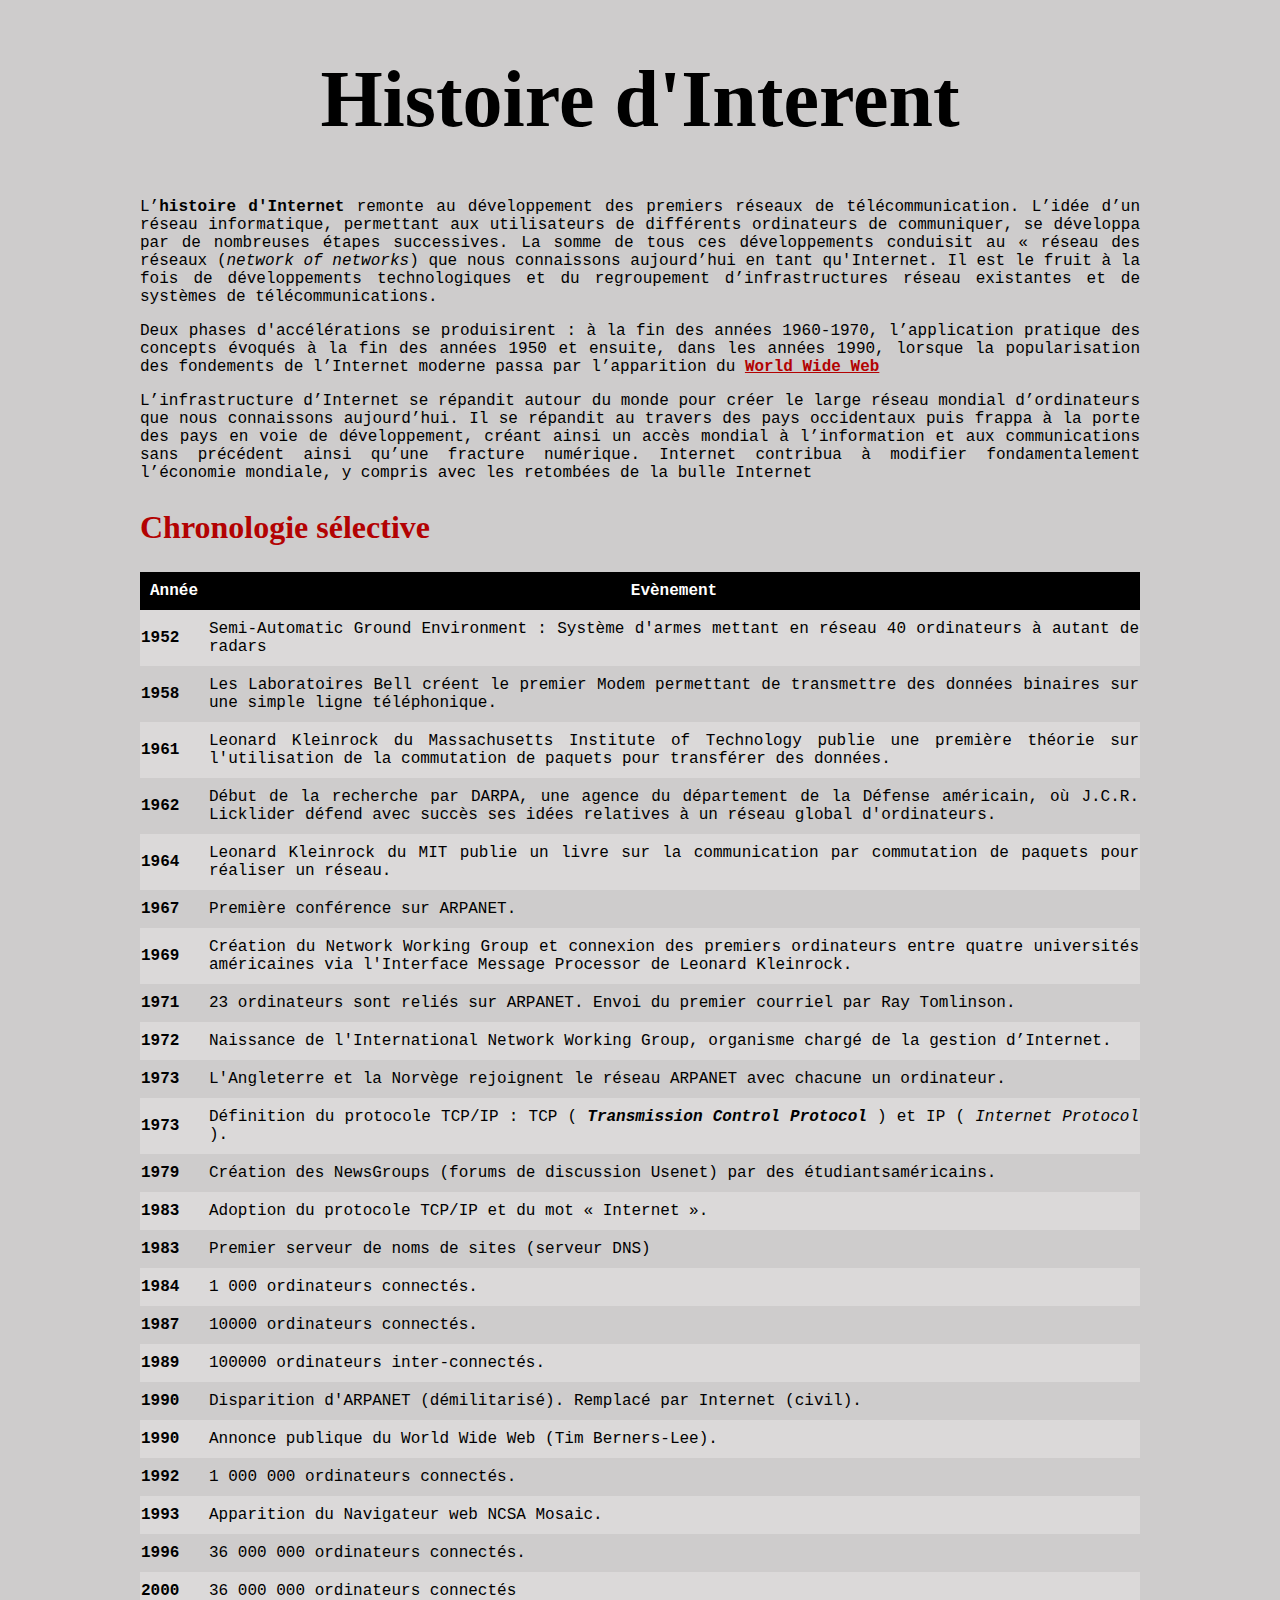
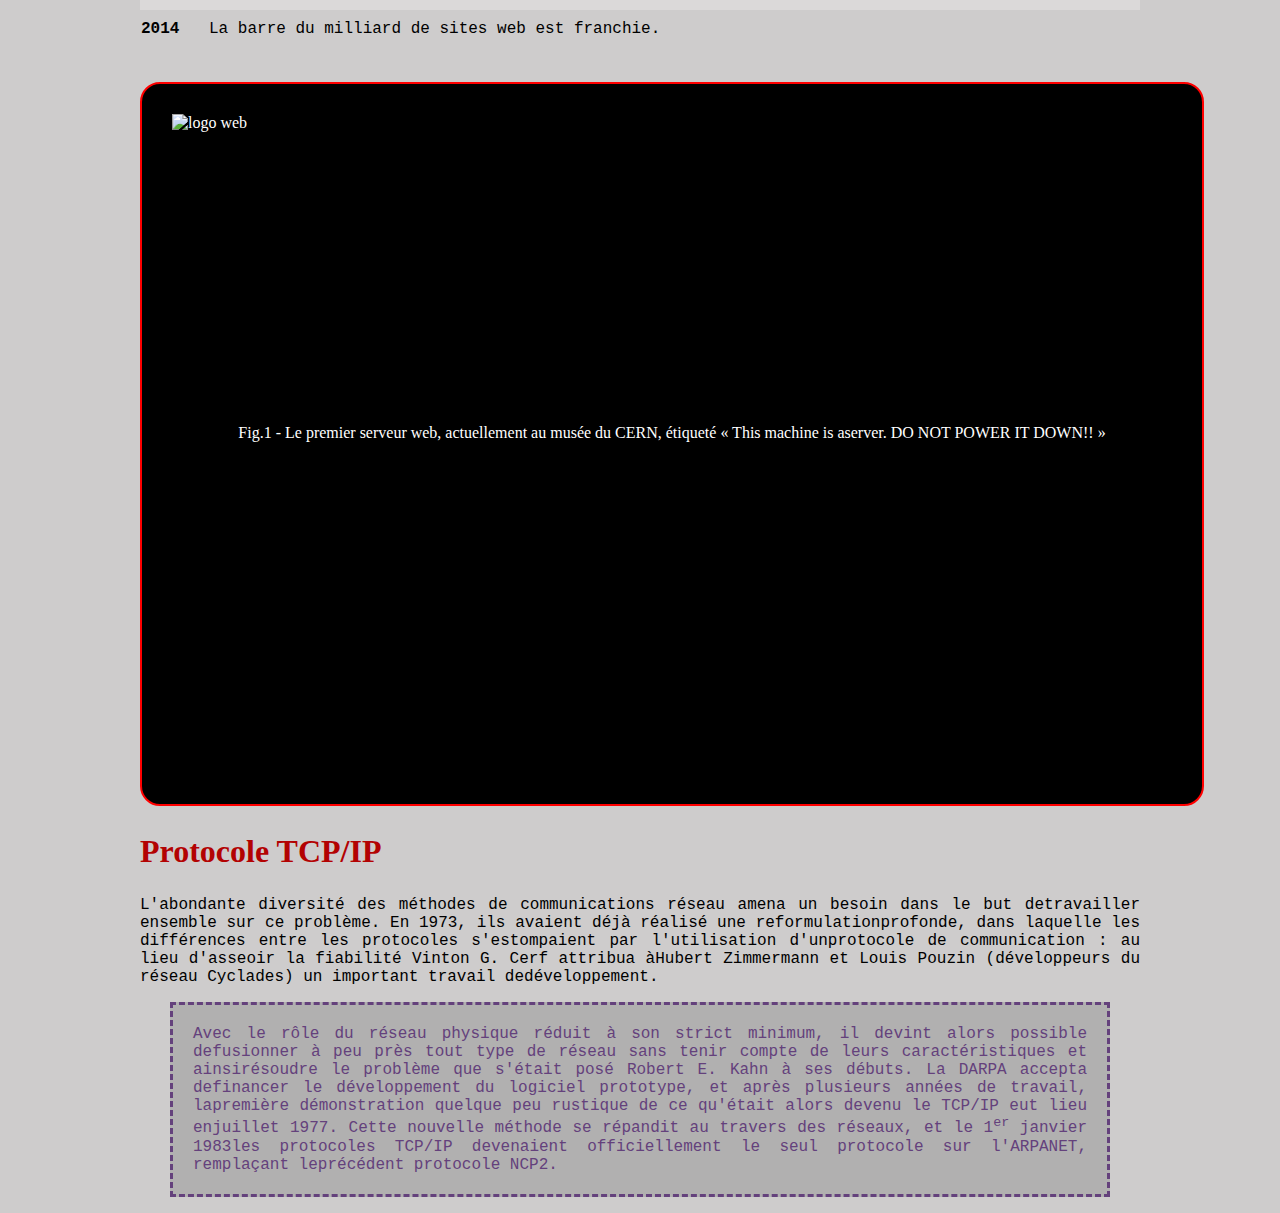
==== index.html @ da61e82b "first commit" ====
<!DOCTYPE html>
<html lang="fr">
<head>
   <title>histoire d'internet</title>
   <meta http-equiv="Content-Type" content="text/html;charset=UTF-8">
   <link rel="stylesheet" href="style.css">
</head>
<body> 

    <main>    
    <section>
       <h1>Histoire d'Interent</h1>
       <p>L’​<strong>histoire d'Internet​</strong> remonte au développement des premiers réseaux de télécommunication. 
       L’idée d’un réseau informatique, permettant aux utilisateurs de différents ordinateurs de  
       communiquer, se développa par de nombreuses étapes successives. La somme de tous ces  
       développements conduisit au « réseau des réseaux (<em>​network of networks​</em>) que nous 
       connaissons aujourd’hui en tant qu'Internet. Il est le fruit à la fois de développements 
       technologiques et du regroupement d’infrastructures réseau existantes et de systèmes de 
       télécommunications. </p>  

      <p>
        Deux phases d'accélérations se produisirent : à la fin des années 1960-1970, l’application 
        pratique des concepts évoqués à la fin des années 1950 et ensuite, dans les années 1990, 
        lorsque la popularisation des fondements de l’Internet moderne passa par l’apparition du <a class="l-direct" href="pageweb.html">World 
            Wide Web</a>  
      </p>

      <p >
        L’infrastructure d’Internet se répandit autour du monde pour créer le large réseau mondial 
        d’ordinateurs que nous connaissons aujourd’hui. Il se répandit au travers des pays occidentaux 
        puis frappa à la porte des pays en voie de développement, créant ainsi un accès mondial à 
        l’information et aux communications sans précédent ainsi qu’une fracture numérique. Internet  
        contribua à modifier fondamentalement l’économie mondiale, y compris avec les retombées de la 
        bulle Internet

      </p>
    </section>
       
        <section>
         <h2> Chronologie sélective </h2> 
        <!-- debut du tableau -->

        <table>

            <thead>
            <tr>
                <th>Année</th>
                <th>Evènement</th>
            </tr>
        </thead>
        
        <tbody>
            <tr>
                <td>1952</td>
                <td>Semi-Automatic Ground Environment​ : Système d'armes mettant en réseau 40
                    ordinateurs à autant de radars
                </td>
            </tr>

            <tr>
                <td>1958</td>
                <td> Les​ Laboratoires Bell​ créent le premier Modem permettant de transmettre des
                    données binaires sur une simple ligne téléphonique. </td>
            </tr>
             
            <tr>
                <td>1961</td>
                <td >Leonard Kleinrock​ du​ Massachusetts Institute of Technology​ publie une première
                    théorie sur l'utilisation de la​ commutation de paquets​ pour transférer des données. </td>
            </tr>

            <tr>
                <td>1962</td>
                <td>Début de la recherche par​ DARPA​, une agence du​ département de la Défense 
                    américain​, où​ J.C.R. Licklider​ défend avec succès ses idées relatives à un réseau
                    global d'ordinateurs. </td>
            </tr>

            <tr>
                <td>1964</td>
                <td>Leonard Kleinrock​ du MIT publie un livre sur la communication par​ commutation
                    de paquets​ pour réaliser un réseau. </td>
            </tr>

            <tr>
                <td>1967</td>
                <td>Première conférence sur​ ARPANET​.</td>
            </tr>

            <tr>
                <td>1969 </td>
                <td> Création du​ Network Working Group​ et connexion des premiers ordinateurs entre
                    quatre universités américaines via l'​Interface Message Processor​ de​ Leonard Kleinrock​.</td>
            </tr>

            <tr>
                <td>1971</td>
                <td>23 ordinateurs sont reliés sur ARPANET. Envoi du premier courriel par​ Ray
                    Tomlinson​.</td>
            </tr>

            <tr>
                <td>1972</td>
                <td>Naissance de l'​International Network Working Group​, organisme chargé de la
                    gestion d’Internet.</td>
            </tr>

            <tr>
                <td>1973</td>
                <td>L'​Angleterre​ et la​ Norvège​ rejoignent le réseau​ ARPANET​ avec chacune un
                    ordinateur.</td>
            </tr>

            <tr>
                <td>1973</td>
                <td>Définition du protocole​ TCP/IP​ : TCP (​ <i>Transmission Control Protocol​</i> ) et IP
                    ( <i>​Internet Protocol</i> ​).</td>
            </tr>

            <tr>
                <td>1979</td>
                <td>Création des NewsGroups (forums de discussion​ Usenet​) par des étudiantsaméricains.</td>
            </tr>

            <tr>
                <td>1983</td>
                <td>Adoption du protocole​ TCP/IP​ et du mot « ​Internet​ ».</td>
            </tr>

            <tr>
                <td>1983</td>
                <td>Premier serveur de noms de sites (serveur​ DNS​)</td>
            </tr>

            <tr>
                <td>1984</td>
                <td> 1 000 ordinateurs connectés.</td>
            </tr>

            <tr>
                <td> 1987  </td>
                <td>10000 ordinateurs connectés.</td>
            </tr>

            <tr>
                <td>1989</td>
                <td> 100000 ordinateurs inter-connectés.</td>
            </tr>

            <tr>
                <td>1990</td>
                <td>Disparition d'​ARPANET​ (démilitarisé). Remplacé par Internet (civil).</td>
            </tr>

            <tr>
                <td>1990</td>
                <td>Annonce publique du​ World Wide Web​ (​Tim Berners-Lee​).</td>
            </tr>

            <tr>
                <td>1992</td>
                <td> 1 000 000 ordinateurs connectés.</td>
            </tr>

            <tr>
                <td>1993</td>
                <td>Apparition du​ Navigateur web​ NCSA Mosaic​.</td>
            </tr>

            <tr>
                <td>1996</td>
                <td>36 000 000 ordinateurs connectés.</td>
            </tr>

            <tr>
                <td>2000</td>
                <td>36 000 000 ordinateurs connectés</td>
            </tr>

            <tr>
                <td>2014</td>
                <td >La barre du milliard de sites web est franchie​.</td>
            </tr>
        </tbody>
        </table> <br>
        <!-- fin du tableau -->
                
        
        <!-- lien vers image logo de l'ordinateur -->

        <figure class="ilustra">
          <img class="ilustra" src="https://simplonline-v3-prod.s3.eu-west-3.amazonaws.com/media/image/jpg/113cd572-69cb-46ca-a07c-d44b712b8031.jpg" alt="logo web">
          <figcaption class="text-center">Fig.1 - Le premier​ serveur web​, actuellement au musée du​ CERN​, étiqueté « ​This machine is aserver. DO NOT POWER IT DOWN!!​ »</figcaption> 
        </figure>
       </section>


        <section>
        <h2>Protocole TCP/IP</h2>

        <p> L'abondante diversité des méthodes de communications réseau amena un besoin
            dans le but detravailler ensemble sur ce problème. En 1973, ils avaient déjà
            réalisé une reformulationprofonde, dans laquelle les différences entre les protocoles
            s'estompaient par l'utilisation d'unprotocole de communication : au lieu d'asseoir la fiabilité 
            Vinton G. Cerf attribua àHubert Zimmermann et Louis Pouzin (développeurs du réseau Cyclades)
            un important travail dedéveloppement.</p>

        <p class="cadre">Avec le rôle du réseau physique réduit à son strict minimum, il devint alors possible defusionner à 
            peu près tout type de réseau sans tenir compte de leurs caractéristiques et ainsirésoudre le problème
            que s'était posé Robert E. Kahn à ses débuts. La DARPA accepta definancer le développement du logiciel 
            prototype, et après plusieurs années de travail, lapremière démonstration quelque peu rustique de ce qu'était
            alors devenu le TCP/IP eut lieu enjuillet 1977. Cette nouvelle méthode se répandit au travers des réseaux,
            et le 1<sup>er</sup>​  janvier 1983les protocoles TCP/IP devenaient officiellement le seul protocole sur l'ARPANET,
            remplaçant leprécédent protocole NCP2.</p>

        </section>
        
    </main>    

        
</body>
</html>
---- style.css ----
body{
    background-color:rgb(206, 204, 204);
    margin-right: 140px;
    margin-left: 140px;
    
}
h1{
    text-align: center;
    font-size: 5em;
}
h2{
    color: rgb(179, 2, 2);
    font-weight: bold;
    font-size: 2em;
}
p{
    text-align:justify;
    font-family: 'Courier New', Courier, monospace,sans-serif;
    
}

.l-direct{
    color:rgb(179, 2, 2);
    font-weight: bold;
}
table{
    text-align:justify;
    font-family: 'Courier New', Courier, monospace,sans-serif;
    border-spacing: unset;
}
td{
    padding-top: 10px;
    padding-bottom:10px;
}
th{
    text-align: center;
    background: #000;
    color:white;
    padding:10px;
}

tr :nth-child(1){
    font-weight:bold;
}
 tr:nth-of-type(2n+1){
    background: rgb(219, 217, 217);
    padding:15px;
    
}

tr:hover{
    background-color:rgb(97, 96, 96) ;
    cursor: pointer;
}
figure.ilustra{
    background-color: black;
    color:white;
    border: solid 2px red;
    padding: 30px 30px 90px 30px;
    border-radius: 20px;
    width:1000px;
    height:600px;
    margin-right:0px;
    margin-left: 0px;
    
}
img.ilustra{
    width:1000px;
    height:600px;
    min-height:300px;
    margin-right:0px;
    margin-left: 0px;
}
.text-center{
    padding-top: 10px;
    text-align: center;
}
.cadre{
    border:dashed 3px rgb(100, 65, 124);
    color:rgb(100, 65, 124);
    background:rgb(177, 176, 176); 
    padding:20px 20px;
    margin-right: 30px;
    margin-left: 30px;
    overflow: auto;
}
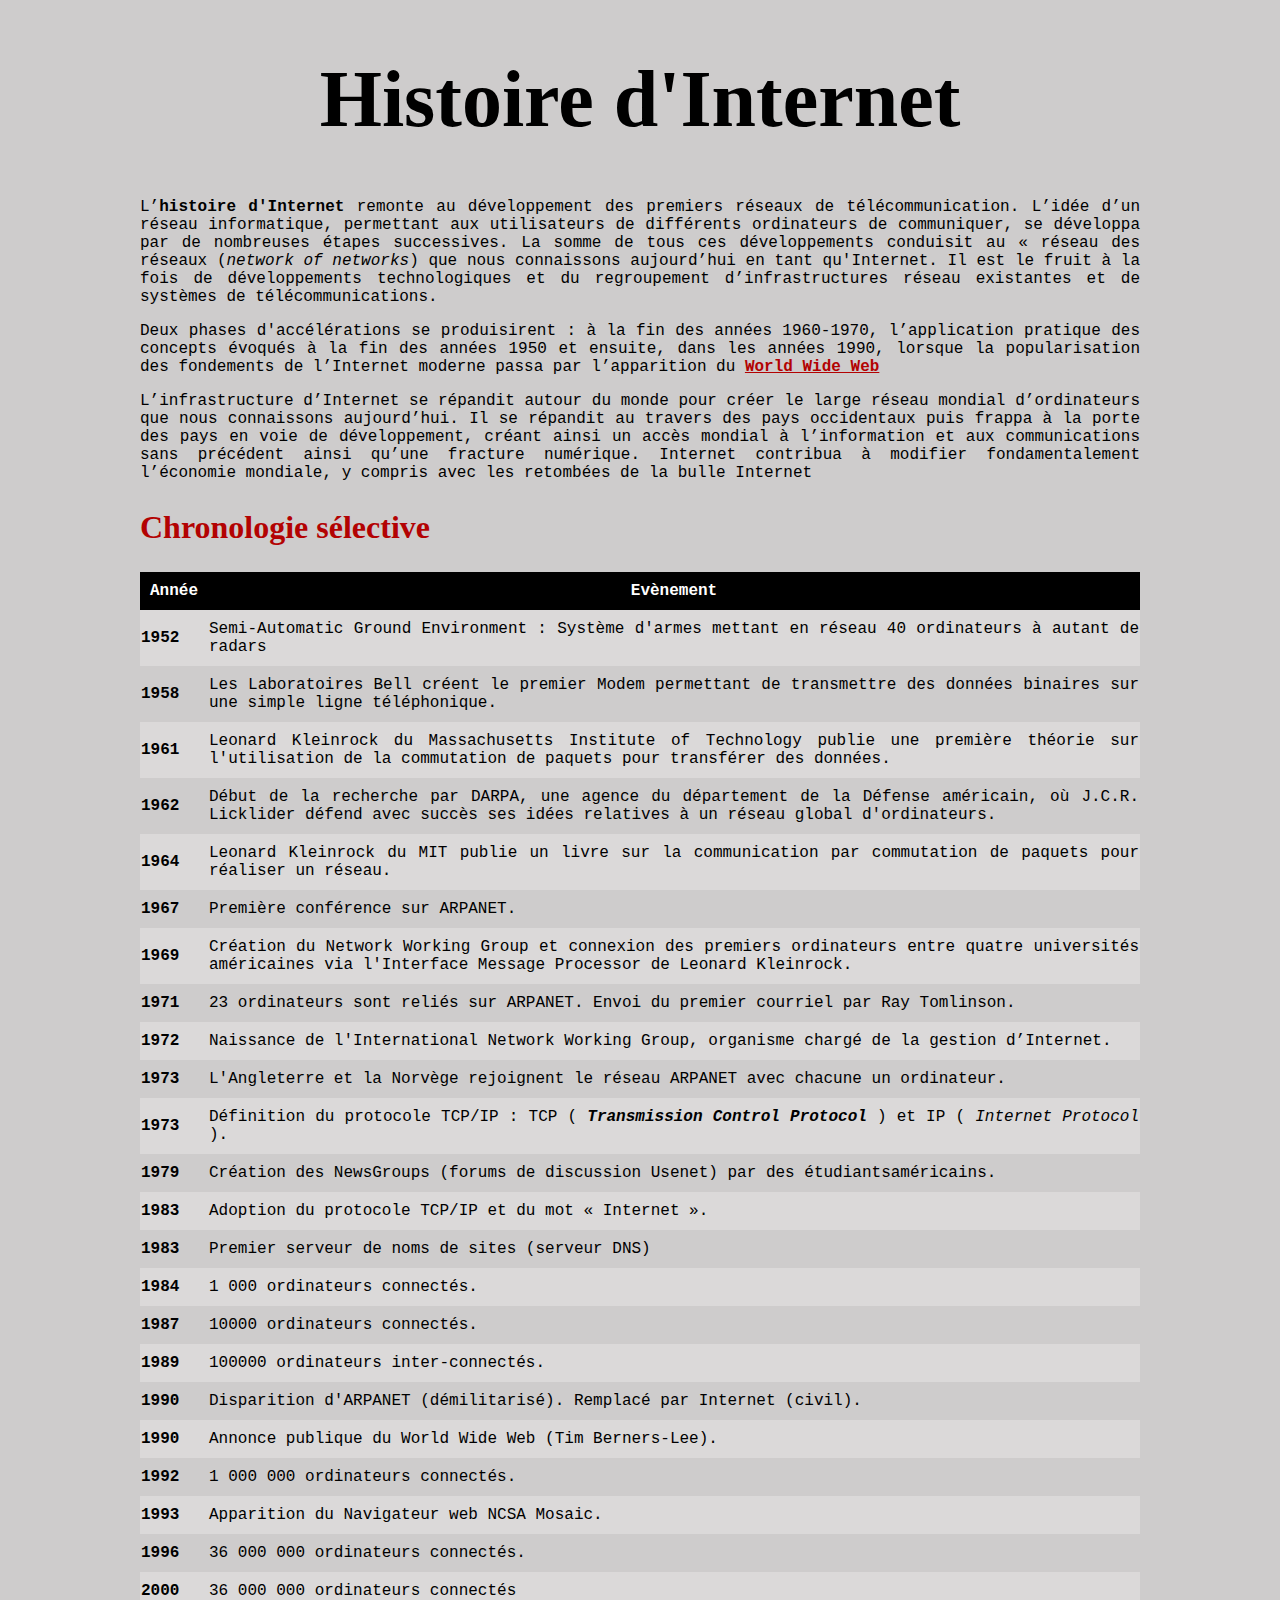
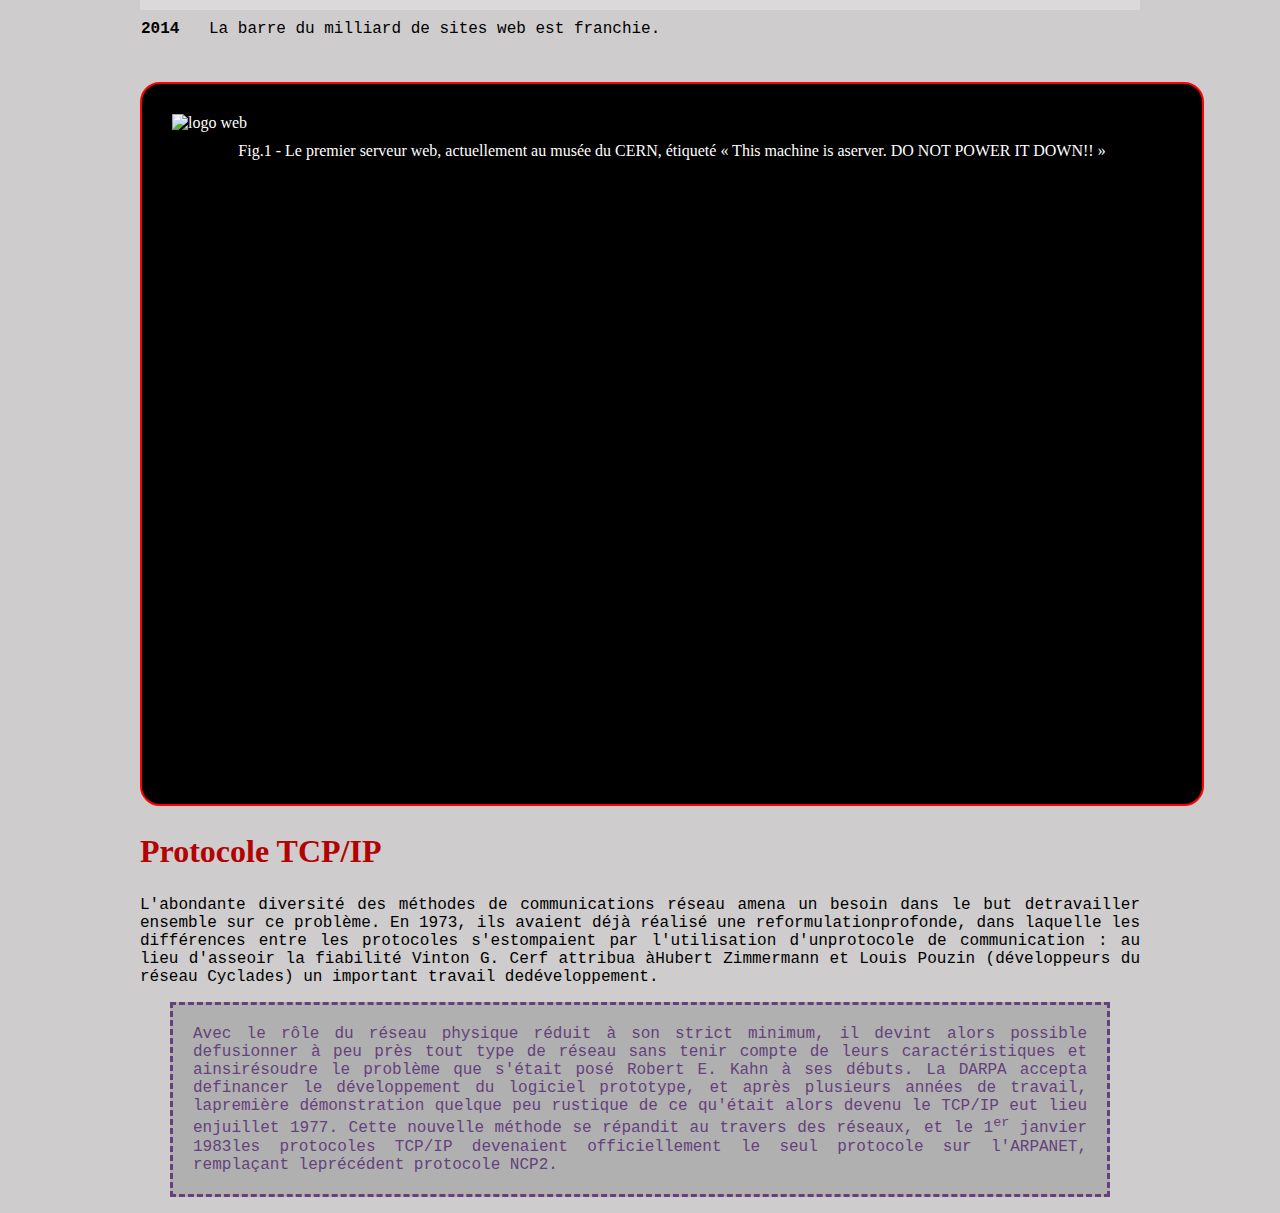
==== commit 9a75c77e: "Update index.html" ====
--- a/index.html
+++ b/index.html
@@ -9,7 +9,7 @@
 
     <main>    
     <section>
-       <h1>Histoire d'Interent</h1>
+       <h1>Histoire d'Internet</h1>
        <p>L’​<strong>histoire d'Internet​</strong> remonte au développement des premiers réseaux de télécommunication. 
        L’idée d’un réseau informatique, permettant aux utilisateurs de différents ordinateurs de  
        communiquer, se développa par de nombreuses étapes successives. La somme de tous ces  
@@ -219,4 +219,4 @@
 
         
 </body>
-</html> +</html> 
--- a/style.css
+++ b/style.css
@@ -67,7 +67,6 @@
 img.ilustra{
     width:1000px;
     height:600px;
-    min-height:300px;
     margin-right:0px;
     margin-left: 0px;
 }
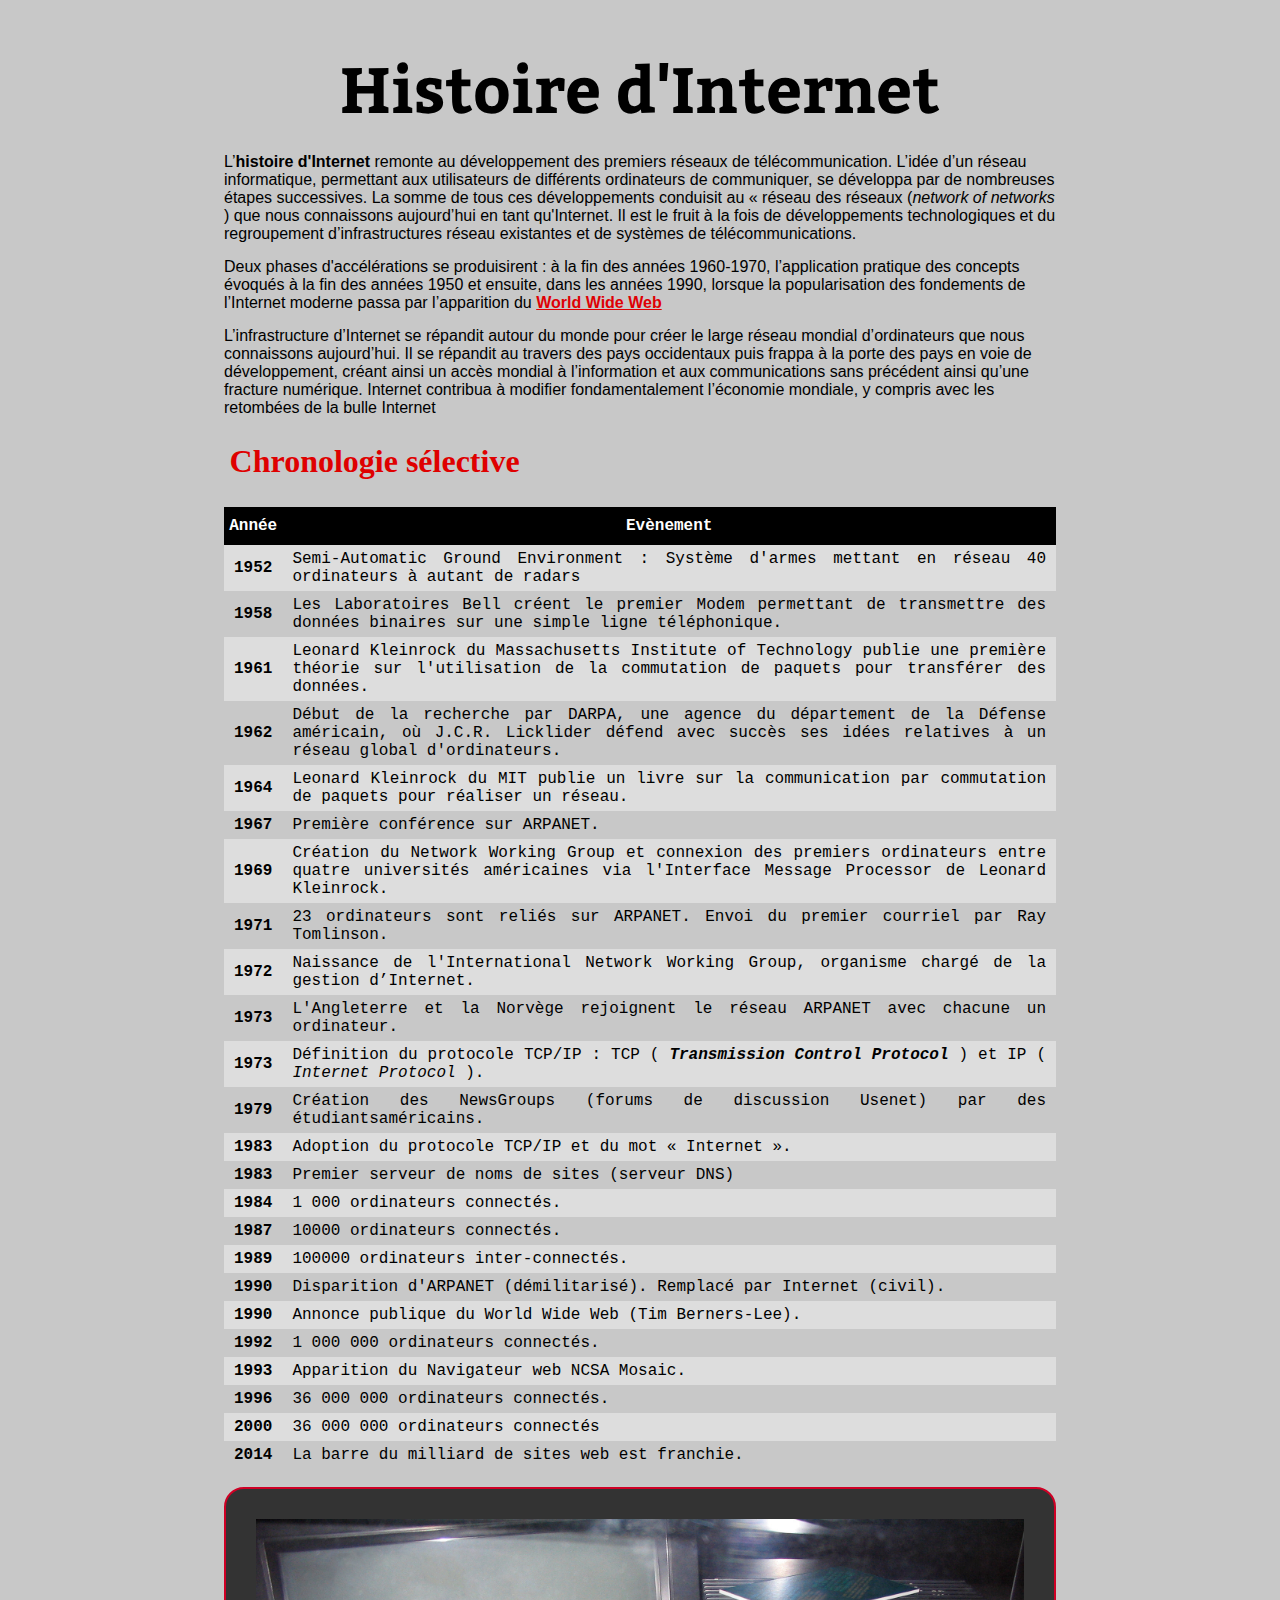
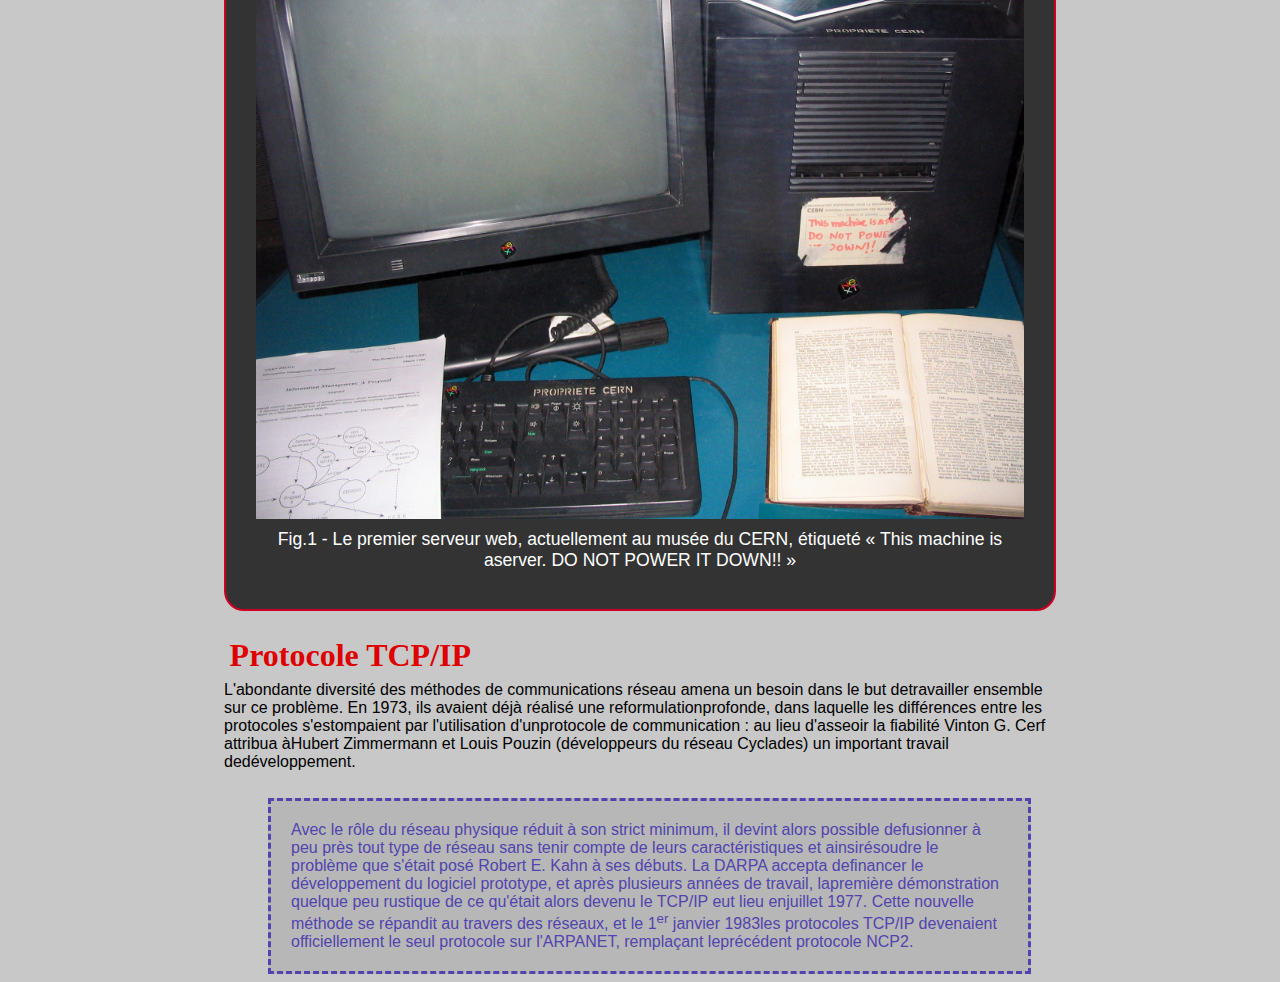
==== commit 7e2fb0c7: "travail corrigé" ====
--- a/index.html
+++ b/index.html
@@ -189,7 +189,7 @@
         <!-- lien vers image logo de l'ordinateur -->
 
         <figure class="ilustra">
-          <img class="ilustra" src="https://simplonline-v3-prod.s3.eu-west-3.amazonaws.com/media/image/jpg/113cd572-69cb-46ca-a07c-d44b712b8031.jpg" alt="logo web">
+          <img class="ilustra" src="image_ordi.jpg" alt="logo ordinateur">
           <figcaption class="text-center">Fig.1 - Le premier​ serveur web​, actuellement au musée du​ CERN​, étiqueté « ​This machine is aserver. DO NOT POWER IT DOWN!!​ »</figcaption> 
         </figure>
        </section>
@@ -219,4 +219,4 @@
 
         
 </body>
-</html> 
+</html> --- a/style.css
+++ b/style.css
@@ -1,85 +1,118 @@
+@font-face{
+    font-family: Bitter;
+    src: url(/bitter/Bitter\ Bold.ttf);
+}
+
 body{
-    background-color:rgb(206, 204, 204);
+    background-color:#c8c8c8;
+    font-family: Arial, Helvetica,sans-serif;
     margin-right: 140px;
     margin-left: 140px;
     
 }
+
+
+main p:nth-of-type(1){
+    margin-top: -20px;
+}
+p{
+width: 65vw;
+margin:0 auto;
+margin-top:15px ;
+}
 h1{
-    text-align: center;
-    font-size: 5em;
+    text-align:center;
+    font-size: 4em;
+    font-family: Bitter;
 }
 h2{
-    color: rgb(179, 2, 2);
+    /* color:#cf0025;
     font-weight: bold;
+    font-size: 2em; */
+    color : #df0000;
+    font-weight: bold;
+    font-family: 'Bitter-Bold';
     font-size: 2em;
+    margin-left: 7vw;
 }
-p{
-    text-align:justify;
-    font-family: 'Courier New', Courier, monospace,sans-serif;
-    
-}
-
 .l-direct{
-    color:rgb(179, 2, 2);
+    color:#df0004;
     font-weight: bold;
 }
 table{
+    width: 65VW;
+    margin: 0 auto;
     text-align:justify;
     font-family: 'Courier New', Courier, monospace,sans-serif;
     border-spacing: unset;
+    
 }
 td{
     padding-top: 10px;
     padding-bottom:10px;
+    padding: 5px 10px;
 }
 th{
     text-align: center;
     background: #000;
     color:white;
-    padding:10px;
+    padding:10px 5px;
 }
 
 tr :nth-child(1){
     font-weight:bold;
 }
  tr:nth-of-type(2n+1){
-    background: rgb(219, 217, 217);
+    background:#dddddd;
     padding:15px;
     
 }
 
 tr:hover{
-    background-color:rgb(97, 96, 96) ;
+    background-color:#999999;
     cursor: pointer;
 }
 figure.ilustra{
-    background-color: black;
+    background-color:#333333;
     color:white;
-    border: solid 2px red;
+    border: solid 2px #cf0025;
     padding: 30px 30px 90px 30px;
     border-radius: 20px;
-    width:1000px;
+    width:60vw;
     height:600px;
-    margin-right:0px;
-    margin-left: 0px;
+    margin: 0 auto;
     
 }
 img.ilustra{
-    width:1000px;
+   
     height:600px;
-    margin-right:0px;
-    margin-left: 0px;
+    display: block;
+    margin :auto;
+    width :60vw;
+    margin: 0 auto;
+    
+       
 }
 .text-center{
+    font-size: 1.1em;
     padding-top: 10px;
     text-align: center;
 }
 .cadre{
-    border:dashed 3px rgb(100, 65, 124);
-    color:rgb(100, 65, 124);
-    background:rgb(177, 176, 176); 
+    border:dashed #5144ae;
+    color:#5144ae;
+    background:#b7b7b7; 
     padding:20px 20px;
-    margin-right: 30px;
-    margin-left: 30px;
-    overflow: auto;
+    margin-left:10vw;
+    margin-top:3vh;
+    width: 56vw;
+    
+}
+#liste{
+    
+    margin-left: 5.5vw;
+}
+h3{
+  margin-bottom:30px;
+  margin-left:7vw ;
 }